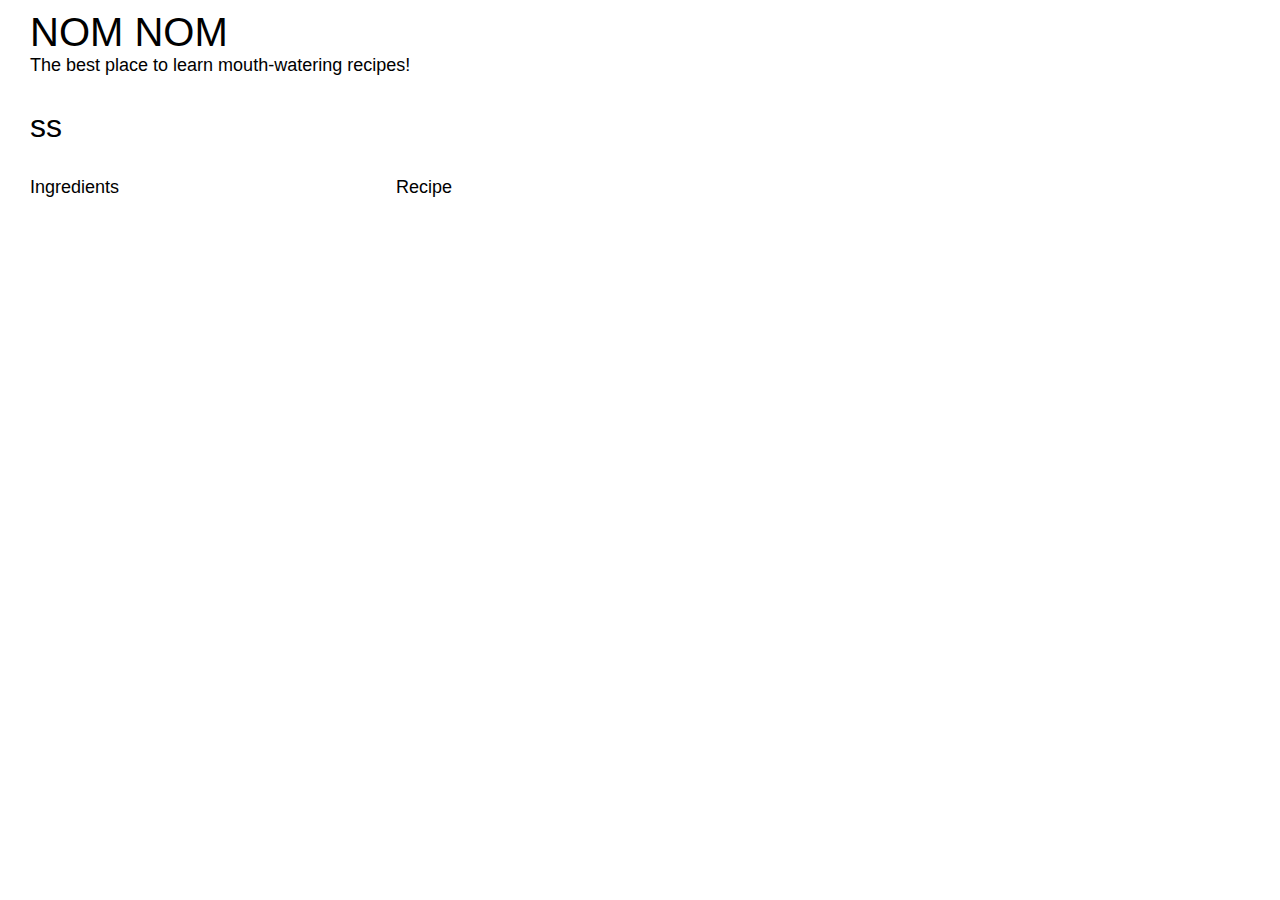
==== recipe-detail.html @ 0e928a5d "First commit" ====
<!DOCTYPE html>
<html lang="en">
<head>
    <meta charset="UTF-8">
    <meta name="viewport" content="width=device-width, initial-scale=1.0">
    <title>Nom Nom</title>
    <link href="styles/common.css" rel="stylesheet"  />
    <link href="styles/recipe-detail.css" rel="stylesheet"  />
</head>
<body>
    <div class="header">
        <p class="title">NOM NOM</p>
        <p class="subtitle">The best place to learn mouth-watering recipes!</p>
    </div>
    <div class="recipe-details-container">
        <p class="recipe-title">ss</p>
        <div class="recipe-video">

        </div>
        <div class="details">
            <div class="ingredients">
                <p class="section-title">Ingredients</p>
            </div>
            <div class="recipe">
                <p class="section-title">Recipe</p>
            </div>
        </div>
    </div>
</body>
</html>
---- styles/common.css ----
html, body {
    padding: 0 15px;
    margin: 0;
    height: 100%;
    font-family: 'Roboto', 'Helvetica', sans-serif;
}

.header {
    padding-top: 10px;
    margin-bottom: 32px;
}

.title, .subtitle,
.section-title {
    margin: 0;
}

.title {
    font-size: 40px;
}

.subtitle {
    font-size: 18px;
}
---- styles/recipe-detail.css ----
.recipe-detail-container {
    
}

.recipe-title {
    font-size: 32px;
}

.details {
    width: 100%;
    display: grid;
    grid-template-columns: 30% 70%;
}

.section-title {
    font-size: 18px;
}

.recipe {
    overflow-y: auto;
}
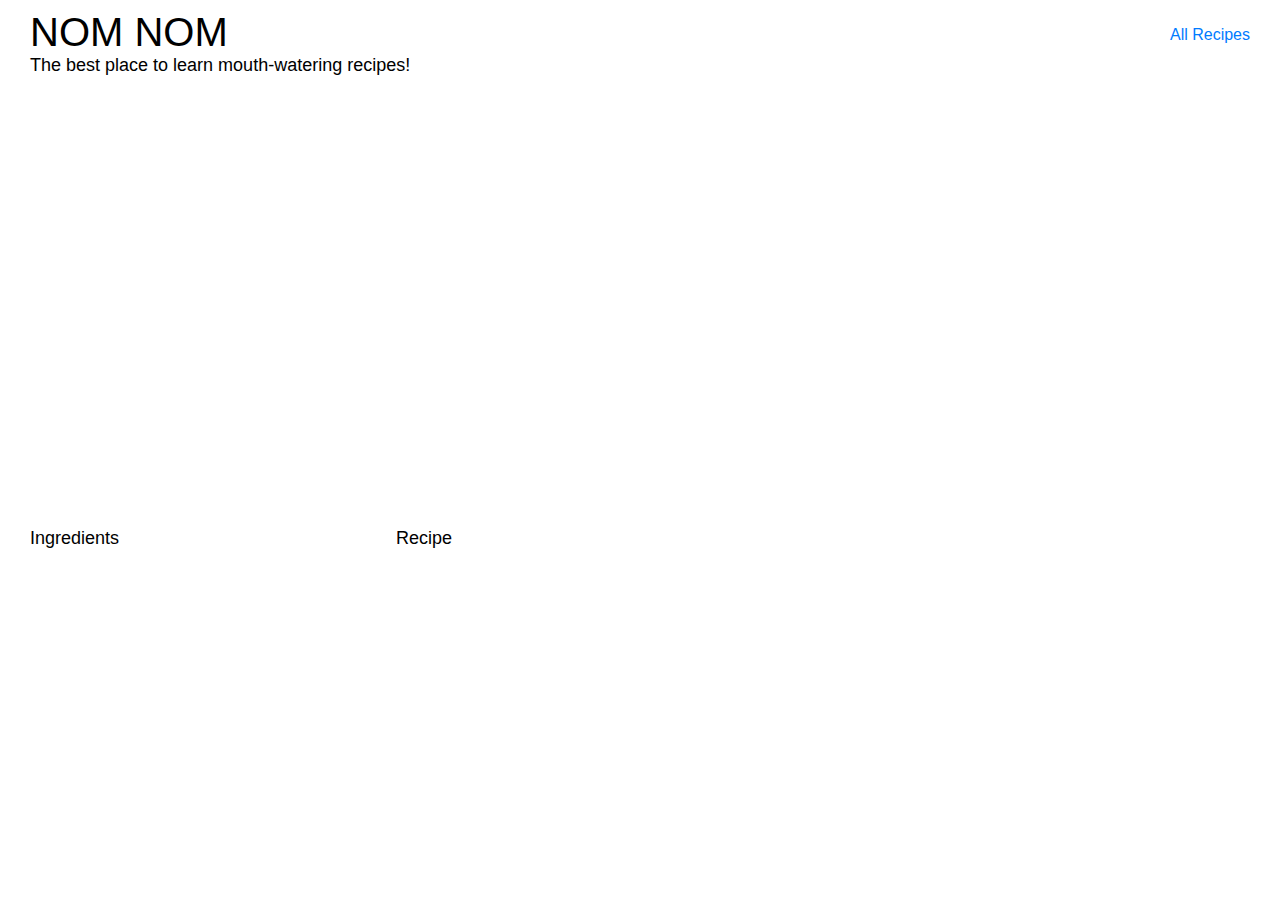
==== commit fa2fabb3: "Added Recipe Page" ====
--- a/recipe-detail.html
+++ b/recipe-detail.html
@@ -9,22 +9,28 @@
 </head>
 <body>
     <div class="header">
-        <p class="title">NOM NOM</p>
-        <p class="subtitle">The best place to learn mouth-watering recipes!</p>
+        <div>
+            <p class="title">NOM NOM</p>
+            <p class="subtitle">The best place to learn mouth-watering recipes!</p>
+        </div>
+        <p class="all-recipes" onclick="goToHome()">All Recipes</p>
     </div>
     <div class="recipe-details-container">
-        <p class="recipe-title">ss</p>
+        <p class="recipe-title"></p>
         <div class="recipe-video">
-
+            <iframe class="video" src="" frameborder="0" allow="accelerometer; autoplay; encrypted-media; gyroscope; picture-in-picture" allowfullscreen></iframe>
         </div>
         <div class="details">
             <div class="ingredients">
                 <p class="section-title">Ingredients</p>
+                <ol class="ingredients-list"></ol>
             </div>
             <div class="recipe">
                 <p class="section-title">Recipe</p>
+                <p class="instruction"></p>
             </div>
         </div>
     </div>
+    <script src="scripts/recipe-detail.js"></script>
 </body>
 </html>
--- a/styles/recipe-detail.css
+++ b/styles/recipe-detail.css
@@ -1,5 +1,12 @@
-.recipe-detail-container {
-    
+.header {
+    display: flex;
+    flex-direction: row;
+    justify-content: space-between;
+}
+
+.all-recipes {
+    cursor: pointer;
+    color: #007bff;
 }
 
 .recipe-title {
@@ -19,3 +26,16 @@
 .recipe {
     overflow-y: auto;
 }
+
+.recipe-video {
+    margin-bottom: 16px;
+}
+
+.video {
+    height: 400px;
+    width: 100%;
+}
+
+.ingredients-list {
+    padding-left: 15px;
+}
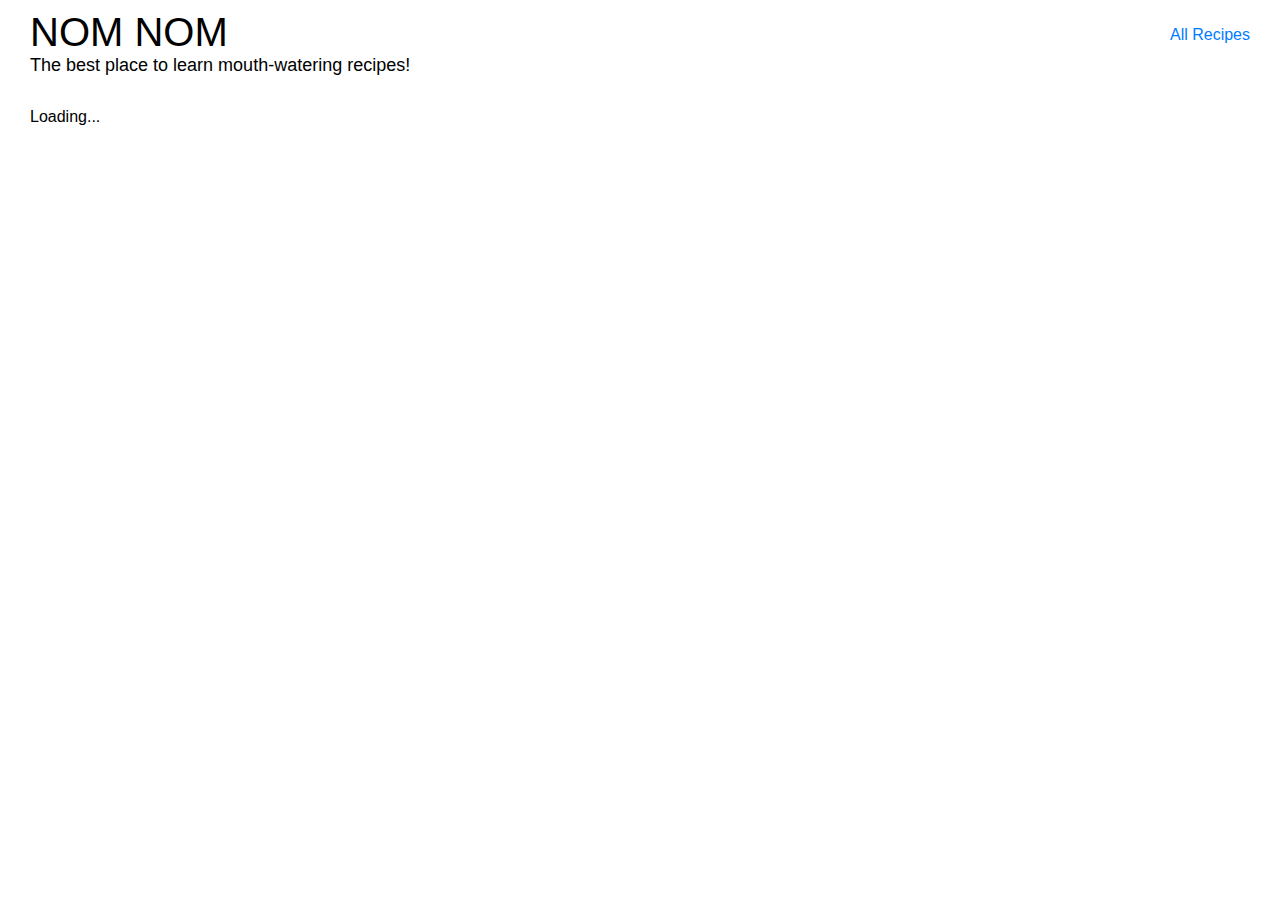
==== commit e35940fc: "Cosmetic changes" ====
--- a/recipe-detail.html
+++ b/recipe-detail.html
@@ -16,6 +16,7 @@
         <p class="all-recipes" onclick="goToHome()">All Recipes</p>
     </div>
     <div class="recipe-details-container">
+        <p class="loading">Loading...</p>
         <p class="recipe-title"></p>
         <div class="recipe-video">
             <iframe class="video" src="" frameborder="0" allow="accelerometer; autoplay; encrypted-media; gyroscope; picture-in-picture" allowfullscreen></iframe>
--- a/styles/recipe-detail.css
+++ b/styles/recipe-detail.css
@@ -15,8 +15,7 @@
 
 .details {
     width: 100%;
-    display: grid;
-    grid-template-columns: 30% 70%;
+    display: none;
 }
 
 .section-title {
